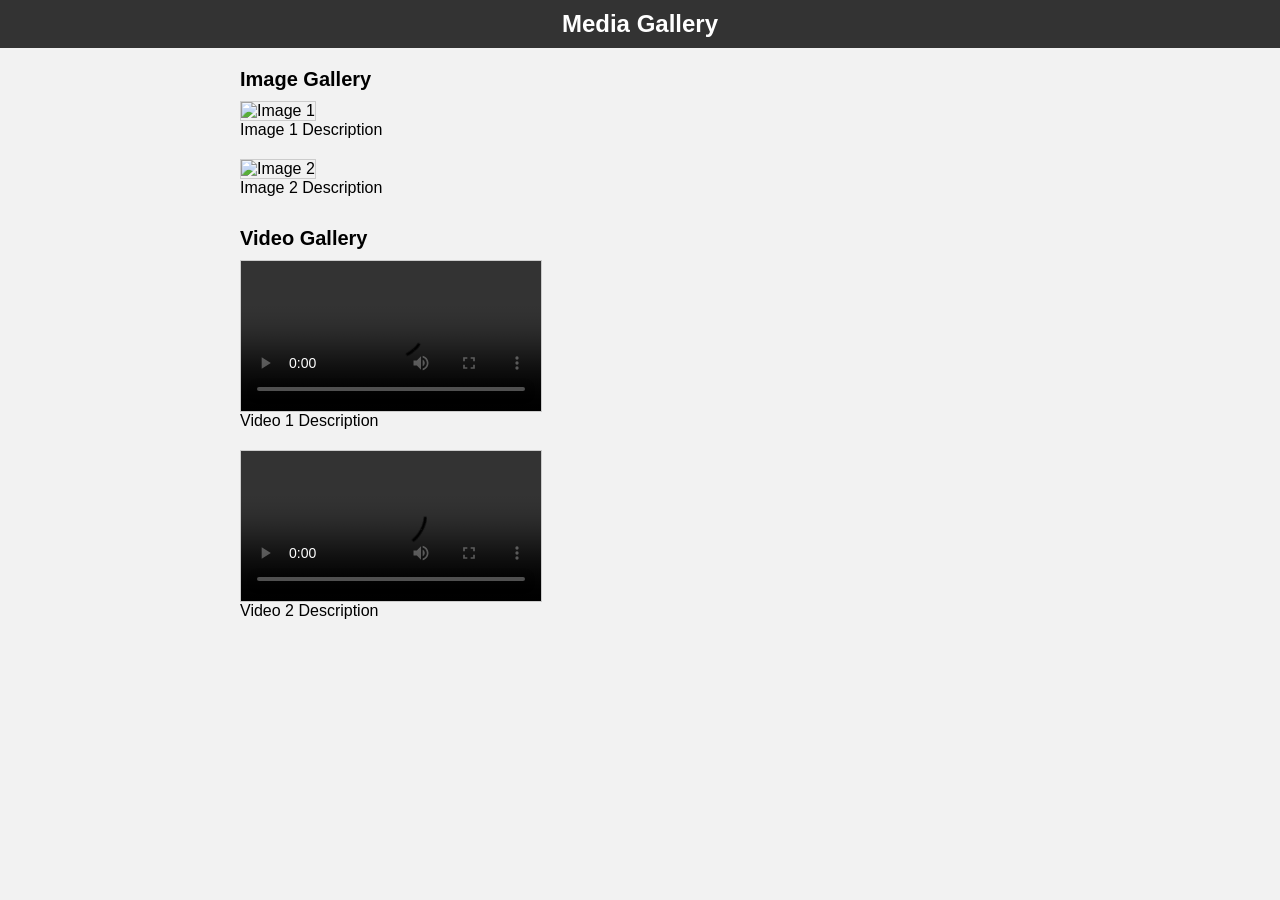
==== index.html @ 73f946cd "Rename index,html to index.html" ====
<!DOCTYPE html>
<html lang="en">
<head>
    <meta charset="UTF-8">
    <meta name="viewport" content="width=device-width, initial-scale=1.0">
    <title>Media Gallery with Previews</title>
    <link rel="stylesheet" href="styles.css">
</head>
<body>
    <header>
        <h1>Media Gallery</h1>
    </header>

    <main>
        <section class="image-gallery">
            <h2>Image Gallery</h2>
            <div class="image">
                <img src="img1.jpg" alt="Image 1" data-preview="img1.jpg">
                <p>Image 1 Description</p>
            </div>
            <div class="image">
                <img src="image2.jpg" alt="Image 2" data-preview="preview2.jpg">
                <p>Image 2 Description</p>
            </div>
            <!-- Add more image entries as needed -->
        </section>

        <section class="video-gallery">
            <h2>Video Gallery</h2>
            <div class="video">
                <video controls>
                    <source src="video1.mp4" type="video/mp4">
                    Your browser does not support the video tag.
                </video>
                <p>Video 1 Description</p>
            </div>
            <div class="video">
                <video controls>
                    <source src="video2.mp4" type="video/mp4">
                    Your browser does not support the video tag.
                </video>
                <p>Video 2 Description</p>
            </div>
            <!-- Add more video entries as needed -->
        </section>
    </main>

    <div id="preview-container">
        <img id="preview-image" alt="Preview">
        <video id="preview-video" controls>
            Your browser does not support the video tag.
        </video>
    </div>

    <script src="script.js"></script>
</body>
</html>
---- styles.css ----
/* Reset some default styles */
body, h1, h2, p, ul, li {
    margin: 0;
    padding: 0;
}

body {
    font-family: Arial, sans-serif;
    margin: 0;
    background-color: #f2f2f2;
}

header {
    background-color: #333;
    color: #fff;
    text-align: center;
    padding: 10px 0;
}

h1 {
    font-size: 24px;
}

main {
    max-width: 800px;
    margin: 0 auto;
    padding: 20px;
}

.image-gallery, .video-gallery {
    margin-bottom: 30px;
}

h2 {
    font-size: 20px;
    margin-bottom: 10px;
}

.image, .video {
    margin-bottom: 20px;
    cursor: pointer;
}

.image img {
    max-width: 100%;
    border: 1px solid #ccc;
    transition: transform 0.3s ease-in-out;
}

.image img:hover {
    transform: scale(1.05);
}

.video video {
    max-width: 100%;
    display: block;
    border: 1px solid #ccc;
}

#preview-container {
    display: none;
    position: fixed;
    top: 0;
    left: 0;
    right: 0;
    bottom: 0;
    background-color: rgba(0, 0, 0, 0.7);
    z-index: 999;
    overflow: hidden;
}

#preview-container img,
#preview-container video {
    display: block;
    margin: auto;
    max-width: 80%;
    max-height: 80%;
    position: absolute;
    top: 0;
    bottom: 0;
    left: 0;
    right: 0;
}

#preview-image {
    display: none;
}

#preview-video {
    display: none;
}
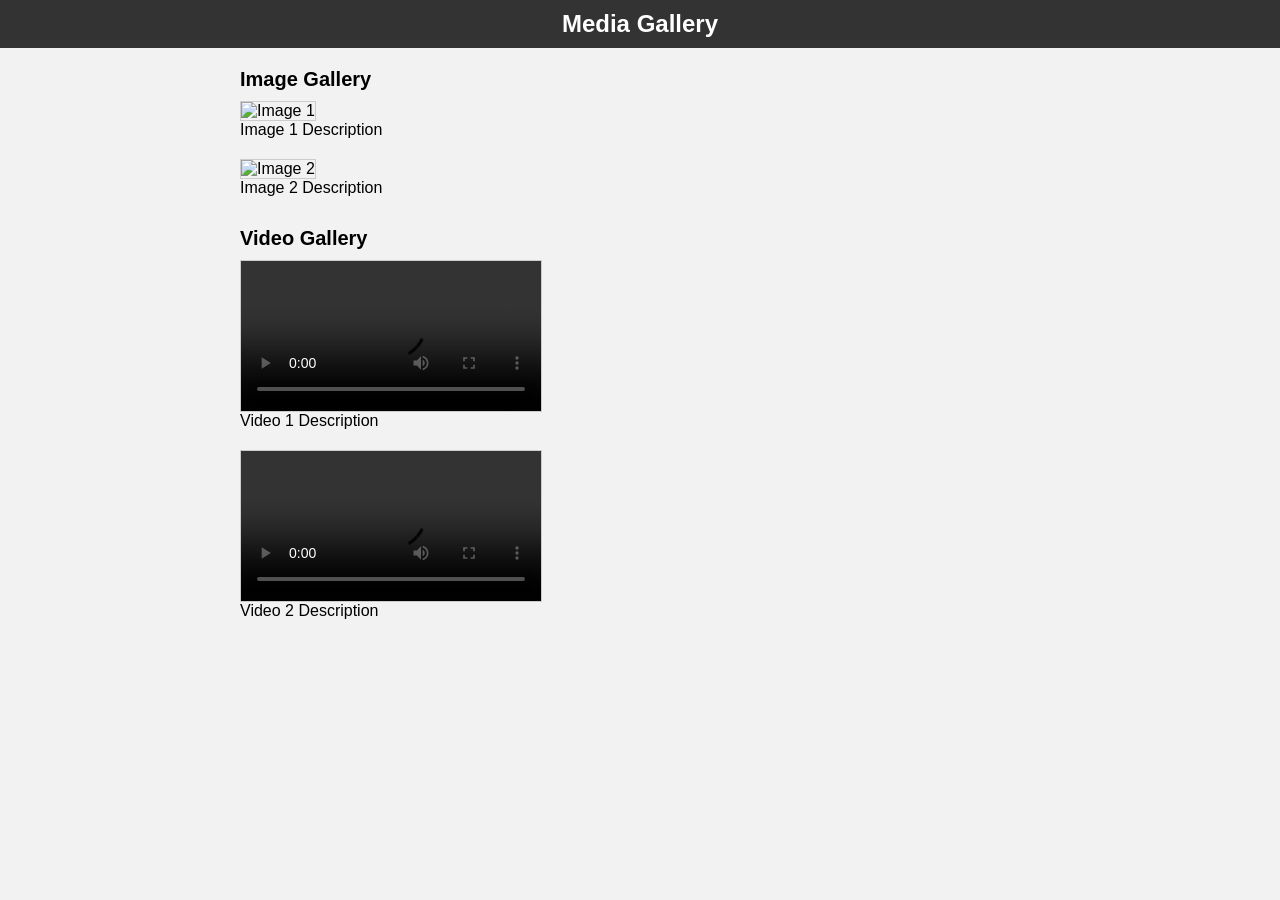
==== commit cfe8d307: "Update index.html" ====
--- a/index.html
+++ b/index.html
@@ -15,11 +15,11 @@
         <section class="image-gallery">
             <h2>Image Gallery</h2>
             <div class="image">
-                <img src="img1.jpg" alt="Image 1" data-preview="img1.jpg">
+                <img src="img1.jpg" alt="Image 1">
                 <p>Image 1 Description</p>
             </div>
             <div class="image">
-                <img src="image2.jpg" alt="Image 2" data-preview="preview2.jpg">
+                <img src="image2.jpg" alt="Image 2">
                 <p>Image 2 Description</p>
             </div>
             <!-- Add more image entries as needed -->
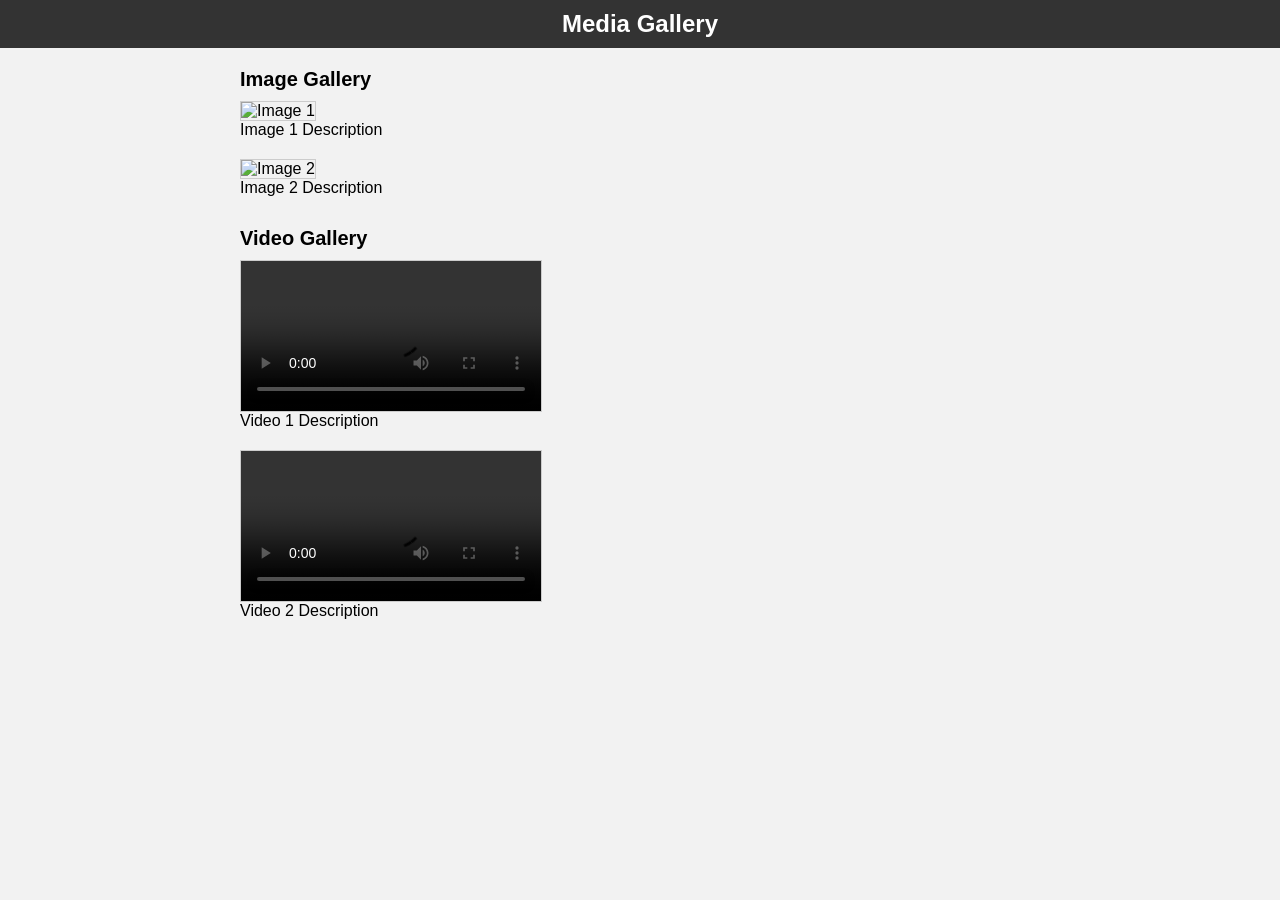
==== commit c933881d: "Update index.html" ====
--- a/index.html
+++ b/index.html
@@ -44,14 +44,6 @@
             <!-- Add more video entries as needed -->
         </section>
     </main>
-
-    <div id="preview-container">
-        <img id="preview-image" alt="Preview">
-        <video id="preview-video" controls>
-            Your browser does not support the video tag.
-        </video>
-    </div>
-
     <script src="script.js"></script>
 </body>
 </html>
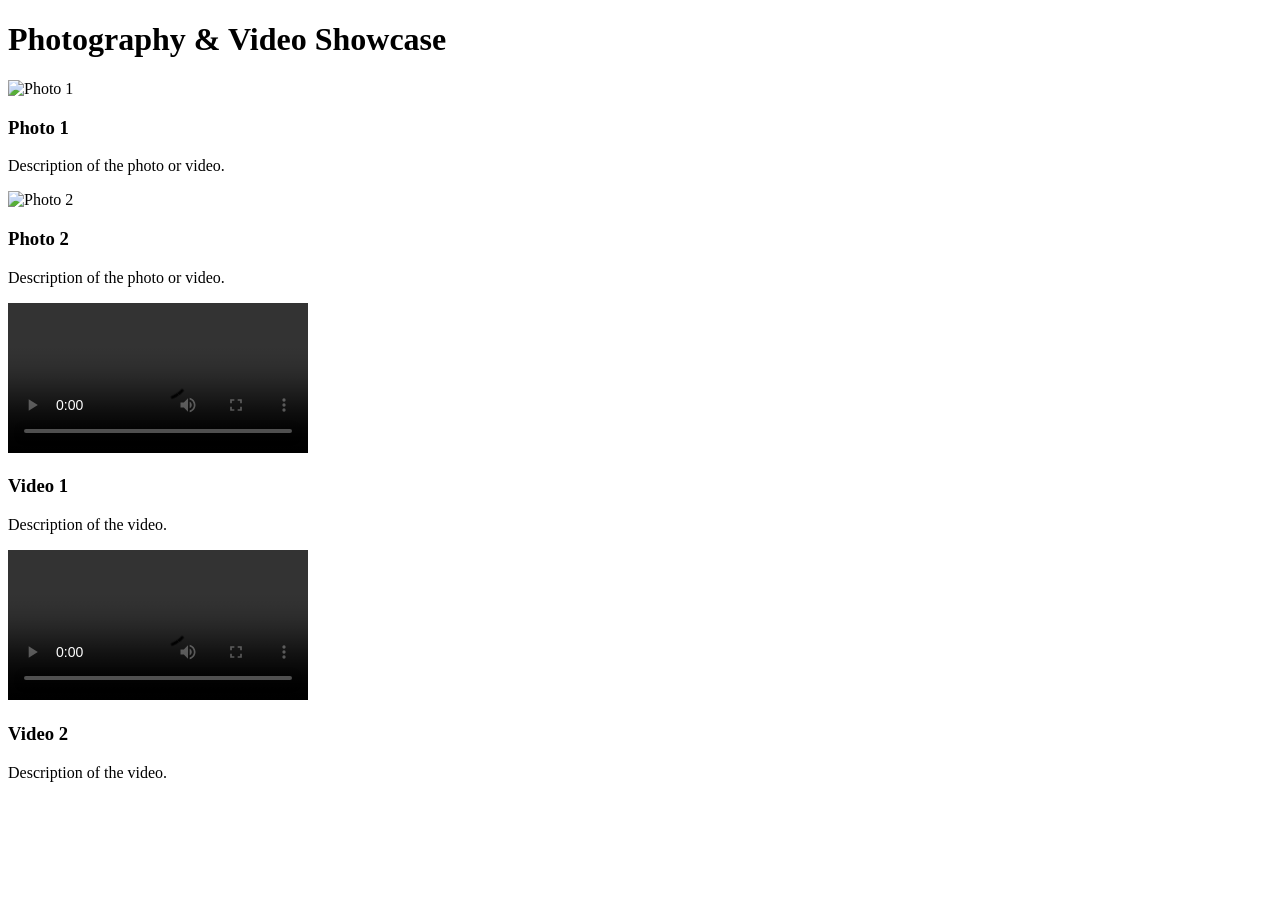
==== commit 3a80de44: "Update index.html" ====
--- a/index.html
+++ b/index.html
@@ -3,47 +3,62 @@
 <head>
     <meta charset="UTF-8">
     <meta name="viewport" content="width=device-width, initial-scale=1.0">
-    <title>Media Gallery with Previews</title>
-    <link rel="stylesheet" href="styles.css">
+    <title>Photography & Video Showcase</title>
+    <link rel="stylesheet" href="style.css">
 </head>
 <body>
     <header>
-        <h1>Media Gallery</h1>
+        <h1>Photography & Video Showcase</h1>
     </header>
+    <div class="container">
+        <div class="gallery">
+            <div class="gallery-item">
+                <img src="img1.jpg" alt="Photo 1">
+                <div class="overlay">
+                    <div class="overlay-content">
+                        <h3>Photo 1</h3>
+                        <p>Description of the photo or video.</p>
+                    </div>
+                </div>
+            </div>
+            <div class="gallery-item">
+                <img src="img1.jpg" alt="Photo 2">
+                <div class="overlay">
+                    <div class="overlay-content">
+                        <h3>Photo 2</h3>
+                        <p>Description of the photo or video.</p>
+                    </div>
+                </div>
+            </div>
+            <!-- ... previous HTML code ... -->
 
-    <main>
-        <section class="image-gallery">
-            <h2>Image Gallery</h2>
-            <div class="image">
-                <img src="img1.jpg" alt="Image 1">
-                <p>Image 1 Description</p>
-            </div>
-            <div class="image">
-                <img src="image2.jpg" alt="Image 2">
-                <p>Image 2 Description</p>
-            </div>
-            <!-- Add more image entries as needed -->
-        </section>
+<div class="gallery-item">
+    <video controls>
+        <source src="video1.mp4" type="video/mp4">
+        Your browser does not support the video tag.
+    </video>
+    <div class="overlay">
+        <div class="overlay-content">
+            <h3>Video 1</h3>
+            <p>Description of the video.</p>
+        </div>
+    </div>
+</div>
 
-        <section class="video-gallery">
-            <h2>Video Gallery</h2>
-            <div class="video">
-                <video controls>
-                    <source src="video1.mp4" type="video/mp4">
-                    Your browser does not support the video tag.
-                </video>
-                <p>Video 1 Description</p>
-            </div>
-            <div class="video">
-                <video controls>
-                    <source src="video2.mp4" type="video/mp4">
-                    Your browser does not support the video tag.
-                </video>
-                <p>Video 2 Description</p>
-            </div>
-            <!-- Add more video entries as needed -->
-        </section>
-    </main>
+<div class="gallery-item">
+    <video controls>
+        <source src="video1.mp4" type="video/mp4">
+        Your browser does not support the video tag.
+    </video>
+    <div class="overlay">
+        <div class="overlay-content">
+            <h3>Video 2</h3>
+            <p>Description of the video.</p>
+        </div>
+    </div>
+</div>
+        </div>
+    </div>
     <script src="script.js"></script>
 </body>
 </html>
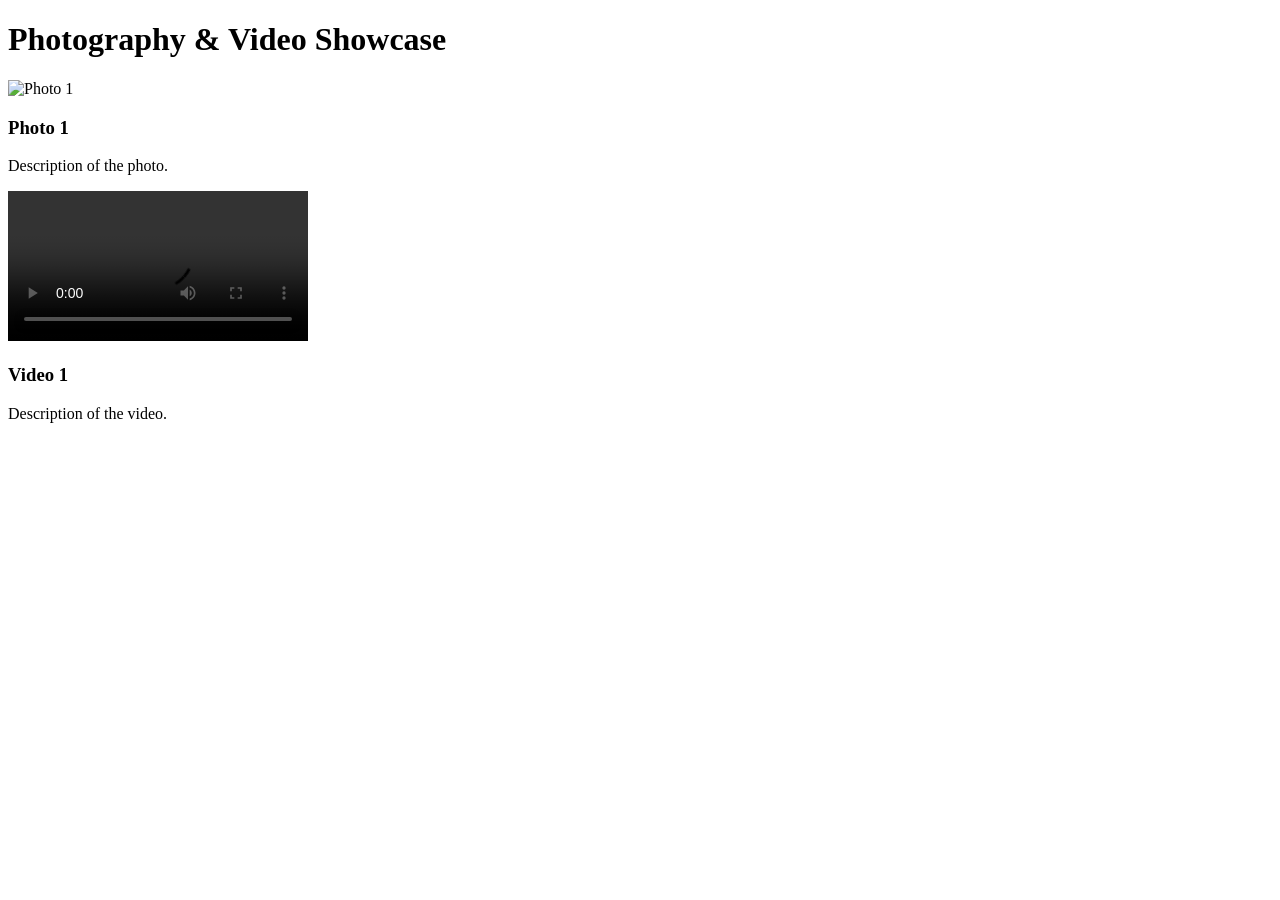
==== commit 3613309a: "Update index.html" ====
--- a/index.html
+++ b/index.html
@@ -17,46 +17,23 @@
                 <div class="overlay">
                     <div class="overlay-content">
                         <h3>Photo 1</h3>
-                        <p>Description of the photo or video.</p>
+                        <p>Description of the photo.</p>
                     </div>
                 </div>
             </div>
             <div class="gallery-item">
-                <img src="img1.jpg" alt="Photo 2">
+                <video controls>
+                    <source src="video1.mp4" type="video/mp4">
+                    Your browser does not support the video tag.
+                </video>
                 <div class="overlay">
                     <div class="overlay-content">
-                        <h3>Photo 2</h3>
-                        <p>Description of the photo or video.</p>
+                        <h3>Video 1</h3>
+                        <p>Description of the video.</p>
                     </div>
                 </div>
             </div>
-            <!-- ... previous HTML code ... -->
-
-<div class="gallery-item">
-    <video controls>
-        <source src="video1.mp4" type="video/mp4">
-        Your browser does not support the video tag.
-    </video>
-    <div class="overlay">
-        <div class="overlay-content">
-            <h3>Video 1</h3>
-            <p>Description of the video.</p>
-        </div>
-    </div>
-</div>
-
-<div class="gallery-item">
-    <video controls>
-        <source src="video1.mp4" type="video/mp4">
-        Your browser does not support the video tag.
-    </video>
-    <div class="overlay">
-        <div class="overlay-content">
-            <h3>Video 2</h3>
-            <p>Description of the video.</p>
-        </div>
-    </div>
-</div>
+            <!-- Add more gallery items as needed -->
         </div>
     </div>
     <script src="script.js"></script>
